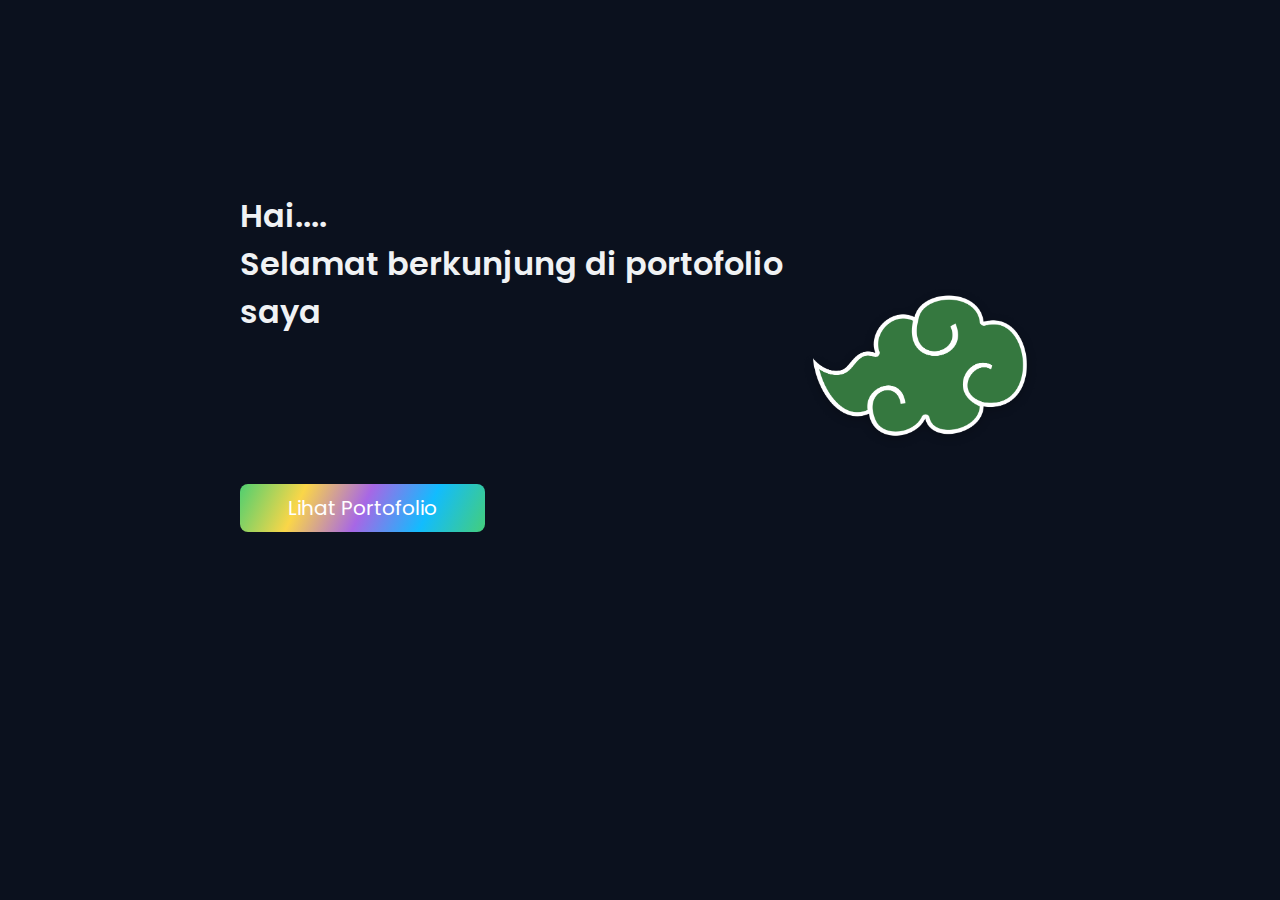
==== portofolio_nestvacation.html @ 0ee72b0e "first commit" ====
<!DOCTYPE html>
<html lang="en">
<head>
    <meta charset="UTF-8">
    <meta http-equiv="X-UA-Compatible" content="IE=edge">
    <meta name="viewport" content="width=device-width, initial-scale=1.0">

    <!--=============== FAVICON ===============-->
    <link rel="shortcut icon" href="assets/img/" type="image/x-icon">

    <!--=============== BOXICONS ===============-->
    <link href='https://unpkg.com/boxicons@2.1.4/css/boxicons.min.css' rel='stylesheet'>
    

    <!--=============== SWIPER CSS ===============-->
    <link rel="stylesheet" href="assets/css/swiper-bundle.min.css">

    <!--=============== CSS ===============-->
    <link rel="stylesheet" href="assets/css/styles_portof_nestvacation.css">

    <title>Portofolio Nestvacation</title>
</head>
    <section class="pembukaan__container container grid">
    <div class="n_1">
            <h1>Hai.... <br>
                Selamat berkunjung di portofolio saya
                <br>
                <br><br><br>
                <div class="button">
                    <button>Lihat Portofolio</button>
                    <svg version="1.1" xmlns="http://www.w3.org/2000/svg" x="0px" y="0px" viewBox="0 0 234.6 61.3" preserveAspectRatio="none" xml:space="preserve">
                    <filter id="glow">
                        <feGaussianBlur class="blur" result="coloredBlur" stdDeviation="2"></feGaussianBlur>
                        <feTurbulence type="fractalNoise" baseFrequency="0.075" numOctaves="0.3" result="turbulence"></feTurbulence>
                    <feDisplacementMap in="SourceGraphic" in2="turbulence" scale="30" xChannelSelector="R" yChannelSelector="G" result="displace"></feDisplacementMap>
                        <feMerge>
                        <feMergeNode in="coloredBlur"></feMergeNode>
                        <feMergeNode in="coloredBlur"></feMergeNode>
                        <feMergeNode in="coloredBlur"></feMergeNode>
                        <feMergeNode in="displace"></feMergeNode>
                        <feMergeNode in="SourceGraphic"></feMergeNode>
                        </feMerge>
                    </filter>
                    <path class="voltage line-1" d="m216.3 51.2c-3.7 0-3.7-1.1-7.3-1.1-3.7 0-3.7 6.8-7.3 6.8-3.7 0-3.7-4.6-7.3-4.6-3.7 0-3.7 3.6-7.3 3.6-3.7 0-3.7-0.9-7.3-0.9-3.7 0-3.7-2.7-7.3-2.7-3.7 0-3.7 7.8-7.3 7.8-3.7 0-3.7-4.9-7.3-4.9-3.7 0-3.7-7.8-7.3-7.8-3.7 0-3.7-1.1-7.3-1.1-3.7 0-3.7 3.1-7.3 3.1-3.7 0-3.7 10.9-7.3 10.9-3.7 0-3.7-12.5-7.3-12.5-3.7 0-3.7 4.6-7.3 4.6-3.7 0-3.7 4.5-7.3 4.5-3.7 0-3.7 3.6-7.3 3.6-3.7 0-3.7-10-7.3-10-3.7 0-3.7-0.4-7.3-0.4-3.7 0-3.7 2.3-7.3 2.3-3.7 0-3.7 7.1-7.3 7.1-3.7 0-3.7-11.2-7.3-11.2-3.7 0-3.7 3.5-7.3 3.5-3.7 0-3.7 3.6-7.3 3.6-3.7 0-3.7-2.9-7.3-2.9-3.7 0-3.7 8.4-7.3 8.4-3.7 0-3.7-14.6-7.3-14.6-3.7 0-3.7 5.8-7.3 5.8-2.2 0-3.8-0.4-5.5-1.5-1.8-1.1-1.8-2.9-2.9-4.8-1-1.8 1.9-2.7 1.9-4.8 0-3.4-2.1-3.4-2.1-6.8s-9.9-3.4-9.9-6.8 8-3.4 8-6.8c0-2.2 2.1-2.4 3.1-4.2 1.1-1.8 0.2-3.9 2-5 1.8-1 3.1-7.9 5.3-7.9 3.7 0 3.7 0.9 7.3 0.9 3.7 0 3.7 6.7 7.3 6.7 3.7 0 3.7-1.8 7.3-1.8 3.7 0 3.7-0.6 7.3-0.6 3.7 0 3.7-7.8 7.3-7.8h7.3c3.7 0 3.7 4.7 7.3 4.7 3.7 0 3.7-1.1 7.3-1.1 3.7 0 3.7 11.6 7.3 11.6 3.7 0 3.7-2.6 7.3-2.6 3.7 0 3.7-12.9 7.3-12.9 3.7 0 3.7 10.9 7.3 10.9 3.7 0 3.7 1.3 7.3 1.3 3.7 0 3.7-8.7 7.3-8.7 3.7 0 3.7 11.5 7.3 11.5 3.7 0 3.7-1.4 7.3-1.4 3.7 0 3.7-2.6 7.3-2.6 3.7 0 3.7-5.8 7.3-5.8 3.7 0 3.7-1.3 7.3-1.3 3.7 0 3.7 6.6 7.3 6.6s3.7-9.3 7.3-9.3c3.7 0 3.7 0.2 7.3 0.2 3.7 0 3.7 8.5 7.3 8.5 3.7 0 3.7 0.2 7.3 0.2 3.7 0 3.7-1.5 7.3-1.5 3.7 0 3.7 1.6 7.3 1.6s3.7-5.1 7.3-5.1c2.2 0 0.6 9.6 2.4 10.7s4.1-2 5.1-0.1c1 1.8 10.3 2.2 10.3 4.3 0 3.4-10.7 3.4-10.7 6.8s1.2 3.4 1.2 6.8 1.9 3.4 1.9 6.8c0 2.2 7.2 7.7 6.2 9.5-1.1 1.8-12.3-6.5-14.1-5.5-1.7 0.9-0.1 6.2-2.2 6.2z" fill="transparent" stroke="#fff"></path>
                    <path class="voltage line-2" d="m216.3 52.1c-3 0-3-0.5-6-0.5s-3 3-6 3-3-2-6-2-3 1.6-6 1.6-3-0.4-6-0.4-3-1.2-6-1.2-3 3.4-6 3.4-3-2.2-6-2.2-3-3.4-6-3.4-3-0.5-6-0.5-3 1.4-6 1.4-3 4.8-6 4.8-3-5.5-6-5.5-3 2-6 2-3 2-6 2-3 1.6-6 1.6-3-4.4-6-4.4-3-0.2-6-0.2-3 1-6 1-3 3.1-6 3.1-3-4.9-6-4.9-3 1.5-6 1.5-3 1.6-6 1.6-3-1.3-6-1.3-3 3.7-6 3.7-3-6.4-6-6.4-3 2.5-6 2.5h-6c-3 0-3-0.6-6-0.6s-3-1.4-6-1.4-3 0.9-6 0.9-3 4.3-6 4.3-3-3.5-6-3.5c-2.2 0-3.4-1.3-5.2-2.3-1.8-1.1-3.6-1.5-4.6-3.3s-4.4-3.5-4.4-5.7c0-3.4 0.4-3.4 0.4-6.8s2.9-3.4 2.9-6.8-0.8-3.4-0.8-6.8c0-2.2 0.3-4.2 1.3-5.9 1.1-1.8 0.8-6.2 2.6-7.3 1.8-1 5.5-2 7.7-2 3 0 3 2 6 2s3-0.5 6-0.5 3 5.1 6 5.1 3-1.1 6-1.1 3-5.6 6-5.6 3 4.8 6 4.8 3 0.6 6 0.6 3-3.8 6-3.8 3 5.1 6 5.1 3-0.6 6-0.6 3-1.2 6-1.2 3-2.6 6-2.6 3-0.6 6-0.6 3 2.9 6 2.9 3-4.1 6-4.1 3 0.1 6 0.1 3 3.7 6 3.7 3 0.1 6 0.1 3-0.6 6-0.6 3 0.7 6 0.7 3-2.2 6-2.2 3 4.4 6 4.4 3-1.7 6-1.7 3-4 6-4 3 4.7 6 4.7 3-0.5 6-0.5 3-0.8 6-0.8 3-3.8 6-3.8 3 6.3 6 6.3 3-4.8 6-4.8 3 1.9 6 1.9 3-1.9 6-1.9 3 1.3 6 1.3c2.2 0 5-0.5 6.7 0.5 1.8 1.1 2.4 4 3.5 5.8 1 1.8 0.3 3.7 0.3 5.9 0 3.4 3.4 3.4 3.4 6.8s-3.3 3.4-3.3 6.8 4 3.4 4 6.8c0 2.2-6 2.7-7 4.4-1.1 1.8 1.1 6.7-0.7 7.7-1.6 0.8-4.7-1.1-6.8-1.1z" fill="transparent" stroke="#fff"></path>
                    </svg>
                    <div class="dots">
                    <div class="dot dot-1"></div>
                    <div class="dot dot-2"></div>
                    <div class="dot dot-3"></div>
                    <div class="dot dot-4"></div>
                    <div class="dot dot-5"></div>
                    </div>
                </div>
            </h1>
        <img src="assets/img/logoku.png" alt="" class="img__logoku">
    </div>
</section>
</html>
---- assets/css/styles_portof_nestvacation.css ----
/*=============== GOOGLE FONTS ===============*/
@import url("https://fonts.googleapis.com/css2?family=Poppins:wght@400;500;600&display=swap");

    /*=============== VARIABLES CSS ===============*/
:root {
        --header-height: 3.5rem;
    
        /*========== Colors ==========*/
        /*Color mode HSL(hue, saturation, lightness)*/
        /*
            Purple: hsl(250, 66%, 75%)
            Blue: hsl(207, 90%, 72%)
            Pink: hsl(356, 66%, 75%)
            Teal: hsl(174, 63%, 62%)
            66 , 70 , 62
        */
        --first-hue: 207;
        --sat: 66%;
        --lig: 75%;
        --second-hue: 219;
        --first-color: hsl(var(--first-hue), var(--sat), var(--lig));
        --first-color-alt: hsl(var(--first-hue), var(--sat), 68%); /* -4% */
        --title-color: hsl(var(--second-hue), 15%, 95%);
        --text-color: hsl(var(--second-hue), 8%, 75%);
        --text-color-light: hsl(var(--second-hue), 4%, 55%);
        --body-color: hsl(var(--second-hue), 48%, 8%);
        --container-color: hsl(var(--second-hue), 32%, 12%);
    
        /*========== Font and typography ==========*/
        /*.5rem = 8px | 1rem = 16px ...*/
        --body-font: 'Poppins', sans-serif;
        --biggest-font-size: 1.75rem;
        --h1-font-size: 1.5rem;
        --h2-font-size: 1.25rem;
        --h3-font-size: 1rem;
        --normal-font-size: .938rem;
        --small-font-size: .813rem;
        --smaller-font-size: .75rem;
        --tiny-font-size: .625rem;
    
        /*========== Font weight ==========*/
        --font-medium: 500;
        --font-semibold: 600;
    
        /*========== z index ==========*/
        --z-tooltip: 10;
        --z-fixed: 100;
        --z-modal: 1000;
    }

    /* Responsive typography */
    @media screen and (min-width: 968px) {
        :root {
        --biggest-font-size: 2.5rem;
        --h1-font-size: 2.25rem;
        --h2-font-size: 1.5rem;
        --h3-font-size: 1.25rem;
        --normal-font-size: 1rem;
        --small-font-size: .875rem;
        --smaller-font-size: .813rem;
        }
    }
    
/*=============== BASE ===============*/
    * {
        box-sizing: border-box;
        padding: 0;
        margin: 0;
    }
    
    html {
        scroll-behavior: smooth;
    }
    
    body,
    button,
    input,
    textarea {
        font-family: var(--body-font);
        font-size: var(--normal-font-size);
    }
    
    body {
        background-color: var(--body-color);
        color: var(--text-color);
        transition: .4s; /* for light mode animation */
    }
    
    h1, h2, h3 {
        color: var(--title-color);
        font-weight: var(--font-semibold);
    }
    
    ul {
        list-style: none;
    }
    
    a {
        text-decoration: none;
    }
    
    button {
        cursor: pointer;
        border: none;
        outline: none;
    }
    
    img {
        max-width: 100%;
        height: auto;
    }

/*============== REUSABLE CSS CLASSES ===============*/
    .container {
        max-width: 100%;
        margin-left: 1rem;
        margin-right: 1rem;
    }
    
    .grid {
        display: grid;
        gap: 1.25rem;
    }
    
    .main {
        overflow: hidden;
    }
    
    .section {
        padding: 4.5rem 0 1rem;
    }
    
    .section__title, 
    .section__subtitle {
        text-align: center;
    }
    
    .section__title {
        font-size: var(--h2-font-size);
        color: var(--first-color);
        margin-bottom: 2rem;
    }
    
    .section__subtitle {
        display: block;
        font-size: var(--smaller-font-size);
        color: var(--text-color-light);
    }
    
/* button listrik */

    .button {
        position: absolute;
    }
    
    .button button {
        color: white;
        padding: 1rem 3rem 1rem 3rem;
        border-radius: 8px;
        font-size: 1.25rem;
        line-height: 1rem;
        background: linear-gradient(115deg,#4fcf70,#fad648,#a767e5,#12bcfe,#44ce7b);
    }

    .codepen-button:hover::before {
    animation-play-state: running;
    transition-duration: 0.75s;
    translate: 0% 0%;
    }
    
    .button button:hover {
        cursor: pointer;
        background: #0F1C53;
    }
    
    .button button:hover + svg, .button button:hover + svg + .dots {
        opacity: 1;
    }
    
    .button svg {
        display: block;
        position: absolute;
        top: -0.75em;
        left: -0.25em;
        width: calc(100% + 0.5em);
        height: calc(100% + 1.5em);
        pointer-events: none;
        opacity: 0;
        transition: opacity 0.4s;
        transition-delay: 0.1s;
    }
    
    .button svg path {
        stroke-dasharray: 100;
        filter: url("#glow");
    }
    
    .button svg path.line-1 {
        stroke: #f6de8d;
        stroke-dashoffset: 0;
        animation: spark-1 3s linear infinite;
    }
    
    .button svg path.line-2 {
        stroke: #6bfeff;
        stroke-dashoffset: 500;
        animation: spark-2 3s linear infinite;
    }
    
    .button .dots {
        opacity: 0;
        transition: opacity 0.3s;
        transition-delay: 0.4s;
    }
    
    .button .dots .dot {
        width: 1rem;
        height: 1rem;
        background: white;
        border-radius: 100%;
        position: absolute;
        opacity: 0;
    }
    
    .button .dots .dot-1 {
        top: 0;
        left: 20%;
        animation: fly-up 3s linear infinite;
    }
    
    .button .dots .dot-2 {
        top: 0;
        left: 55%;
        animation: fly-up 3s linear infinite;
        animation-delay: 0.5s;
    }
    
    .button .dots .dot-3 {
        top: 0;
        left: 80%;
        animation: fly-up 3s linear infinite;
        animation-delay: 1s;
    }
    
    .button .dots .dot-4 {
        bottom: 0;
        left: 30%;
        animation: fly-down 3s linear infinite;
        animation-delay: 2.5s;
    }
    
    .button .dots .dot-5 {
        bottom: 0;
        left: 65%;
        animation: fly-down 3s linear infinite;
        animation-delay: 1.5s;
    }
    
    @keyframes spark-1 {
        to {
        stroke-dashoffset: -1000;
        }
    }
    
    @keyframes spark-2 {
        to {
        stroke-dashoffset: -500;
        }
    }
    
    @keyframes fly-up {
        0% {
        opacity: 0;
        transform: translateY(0) scale(0.2);
        }
    
        5% {
        opacity: 1;
        transform: translateY(-1.5rem) scale(0.4);
        }
    
        10%, 100% {
        opacity: 0;
        transform: translateY(-3rem) scale(0.2);
        }
    }
    
    @keyframes fly-down {
        0% {
        opacity: 0;
        transform: translateY(0) scale(0.2);
        }
    
        5% {
        opacity: 1;
        transform: translateY(1.5rem) scale(0.4);
        }
    
        10%, 100% {
        opacity: 0;
        transform: translateY(3rem) scale(0.2);
        }
    }

    /* pembukaan  */
    .pembukaan__container{
    position: relative;
    padding: 8rem 5rem 8rem 5rem;
    align-items: center;
    justify-content: center;
    margin: 4rem 10rem 4rem 10rem;

    }

    .img__logoku{
        width: 30%;
        align-items: center;
        justify-content: center;
        padding-top: 4rem;
    }
    
    .n_1{
        justify-content: space-between;
        display: flex;
        align-items: center;
    }
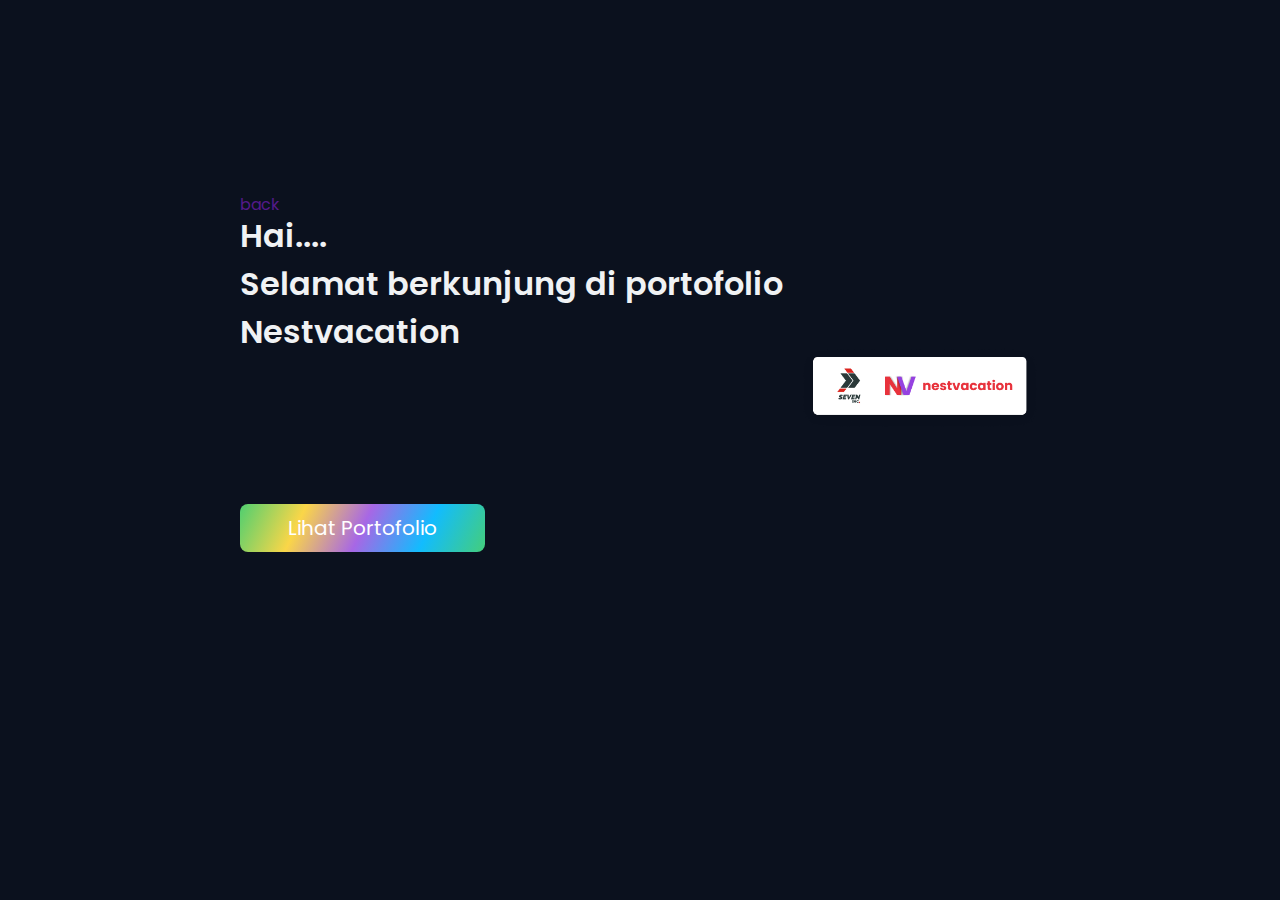
==== commit 75fc5002: "update warna" ====
--- a/portofolio_nestvacation.html
+++ b/portofolio_nestvacation.html
@@ -20,40 +20,57 @@
 
     <title>Portofolio Nestvacation</title>
 </head>
+
+<body>
     <section class="pembukaan__container container grid">
-    <div class="n_1">
-            <h1>Hai.... <br>
-                Selamat berkunjung di portofolio saya
-                <br>
-                <br><br><br>
-                <div class="button">
-                    <button>Lihat Portofolio</button>
-                    <svg version="1.1" xmlns="http://www.w3.org/2000/svg" x="0px" y="0px" viewBox="0 0 234.6 61.3" preserveAspectRatio="none" xml:space="preserve">
-                    <filter id="glow">
-                        <feGaussianBlur class="blur" result="coloredBlur" stdDeviation="2"></feGaussianBlur>
-                        <feTurbulence type="fractalNoise" baseFrequency="0.075" numOctaves="0.3" result="turbulence"></feTurbulence>
-                    <feDisplacementMap in="SourceGraphic" in2="turbulence" scale="30" xChannelSelector="R" yChannelSelector="G" result="displace"></feDisplacementMap>
-                        <feMerge>
-                        <feMergeNode in="coloredBlur"></feMergeNode>
-                        <feMergeNode in="coloredBlur"></feMergeNode>
-                        <feMergeNode in="coloredBlur"></feMergeNode>
-                        <feMergeNode in="displace"></feMergeNode>
-                        <feMergeNode in="SourceGraphic"></feMergeNode>
-                        </feMerge>
-                    </filter>
-                    <path class="voltage line-1" d="m216.3 51.2c-3.7 0-3.7-1.1-7.3-1.1-3.7 0-3.7 6.8-7.3 6.8-3.7 0-3.7-4.6-7.3-4.6-3.7 0-3.7 3.6-7.3 3.6-3.7 0-3.7-0.9-7.3-0.9-3.7 0-3.7-2.7-7.3-2.7-3.7 0-3.7 7.8-7.3 7.8-3.7 0-3.7-4.9-7.3-4.9-3.7 0-3.7-7.8-7.3-7.8-3.7 0-3.7-1.1-7.3-1.1-3.7 0-3.7 3.1-7.3 3.1-3.7 0-3.7 10.9-7.3 10.9-3.7 0-3.7-12.5-7.3-12.5-3.7 0-3.7 4.6-7.3 4.6-3.7 0-3.7 4.5-7.3 4.5-3.7 0-3.7 3.6-7.3 3.6-3.7 0-3.7-10-7.3-10-3.7 0-3.7-0.4-7.3-0.4-3.7 0-3.7 2.3-7.3 2.3-3.7 0-3.7 7.1-7.3 7.1-3.7 0-3.7-11.2-7.3-11.2-3.7 0-3.7 3.5-7.3 3.5-3.7 0-3.7 3.6-7.3 3.6-3.7 0-3.7-2.9-7.3-2.9-3.7 0-3.7 8.4-7.3 8.4-3.7 0-3.7-14.6-7.3-14.6-3.7 0-3.7 5.8-7.3 5.8-2.2 0-3.8-0.4-5.5-1.5-1.8-1.1-1.8-2.9-2.9-4.8-1-1.8 1.9-2.7 1.9-4.8 0-3.4-2.1-3.4-2.1-6.8s-9.9-3.4-9.9-6.8 8-3.4 8-6.8c0-2.2 2.1-2.4 3.1-4.2 1.1-1.8 0.2-3.9 2-5 1.8-1 3.1-7.9 5.3-7.9 3.7 0 3.7 0.9 7.3 0.9 3.7 0 3.7 6.7 7.3 6.7 3.7 0 3.7-1.8 7.3-1.8 3.7 0 3.7-0.6 7.3-0.6 3.7 0 3.7-7.8 7.3-7.8h7.3c3.7 0 3.7 4.7 7.3 4.7 3.7 0 3.7-1.1 7.3-1.1 3.7 0 3.7 11.6 7.3 11.6 3.7 0 3.7-2.6 7.3-2.6 3.7 0 3.7-12.9 7.3-12.9 3.7 0 3.7 10.9 7.3 10.9 3.7 0 3.7 1.3 7.3 1.3 3.7 0 3.7-8.7 7.3-8.7 3.7 0 3.7 11.5 7.3 11.5 3.7 0 3.7-1.4 7.3-1.4 3.7 0 3.7-2.6 7.3-2.6 3.7 0 3.7-5.8 7.3-5.8 3.7 0 3.7-1.3 7.3-1.3 3.7 0 3.7 6.6 7.3 6.6s3.7-9.3 7.3-9.3c3.7 0 3.7 0.2 7.3 0.2 3.7 0 3.7 8.5 7.3 8.5 3.7 0 3.7 0.2 7.3 0.2 3.7 0 3.7-1.5 7.3-1.5 3.7 0 3.7 1.6 7.3 1.6s3.7-5.1 7.3-5.1c2.2 0 0.6 9.6 2.4 10.7s4.1-2 5.1-0.1c1 1.8 10.3 2.2 10.3 4.3 0 3.4-10.7 3.4-10.7 6.8s1.2 3.4 1.2 6.8 1.9 3.4 1.9 6.8c0 2.2 7.2 7.7 6.2 9.5-1.1 1.8-12.3-6.5-14.1-5.5-1.7 0.9-0.1 6.2-2.2 6.2z" fill="transparent" stroke="#fff"></path>
-                    <path class="voltage line-2" d="m216.3 52.1c-3 0-3-0.5-6-0.5s-3 3-6 3-3-2-6-2-3 1.6-6 1.6-3-0.4-6-0.4-3-1.2-6-1.2-3 3.4-6 3.4-3-2.2-6-2.2-3-3.4-6-3.4-3-0.5-6-0.5-3 1.4-6 1.4-3 4.8-6 4.8-3-5.5-6-5.5-3 2-6 2-3 2-6 2-3 1.6-6 1.6-3-4.4-6-4.4-3-0.2-6-0.2-3 1-6 1-3 3.1-6 3.1-3-4.9-6-4.9-3 1.5-6 1.5-3 1.6-6 1.6-3-1.3-6-1.3-3 3.7-6 3.7-3-6.4-6-6.4-3 2.5-6 2.5h-6c-3 0-3-0.6-6-0.6s-3-1.4-6-1.4-3 0.9-6 0.9-3 4.3-6 4.3-3-3.5-6-3.5c-2.2 0-3.4-1.3-5.2-2.3-1.8-1.1-3.6-1.5-4.6-3.3s-4.4-3.5-4.4-5.7c0-3.4 0.4-3.4 0.4-6.8s2.9-3.4 2.9-6.8-0.8-3.4-0.8-6.8c0-2.2 0.3-4.2 1.3-5.9 1.1-1.8 0.8-6.2 2.6-7.3 1.8-1 5.5-2 7.7-2 3 0 3 2 6 2s3-0.5 6-0.5 3 5.1 6 5.1 3-1.1 6-1.1 3-5.6 6-5.6 3 4.8 6 4.8 3 0.6 6 0.6 3-3.8 6-3.8 3 5.1 6 5.1 3-0.6 6-0.6 3-1.2 6-1.2 3-2.6 6-2.6 3-0.6 6-0.6 3 2.9 6 2.9 3-4.1 6-4.1 3 0.1 6 0.1 3 3.7 6 3.7 3 0.1 6 0.1 3-0.6 6-0.6 3 0.7 6 0.7 3-2.2 6-2.2 3 4.4 6 4.4 3-1.7 6-1.7 3-4 6-4 3 4.7 6 4.7 3-0.5 6-0.5 3-0.8 6-0.8 3-3.8 6-3.8 3 6.3 6 6.3 3-4.8 6-4.8 3 1.9 6 1.9 3-1.9 6-1.9 3 1.3 6 1.3c2.2 0 5-0.5 6.7 0.5 1.8 1.1 2.4 4 3.5 5.8 1 1.8 0.3 3.7 0.3 5.9 0 3.4 3.4 3.4 3.4 6.8s-3.3 3.4-3.3 6.8 4 3.4 4 6.8c0 2.2-6 2.7-7 4.4-1.1 1.8 1.1 6.7-0.7 7.7-1.6 0.8-4.7-1.1-6.8-1.1z" fill="transparent" stroke="#fff"></path>
-                    </svg>
-                    <div class="dots">
-                    <div class="dot dot-1"></div>
-                    <div class="dot dot-2"></div>
-                    <div class="dot dot-3"></div>
-                    <div class="dot dot-4"></div>
-                    <div class="dot dot-5"></div>
+        <div>
+            <a href="" class="button" onclick="goToIndex()"> back</a>
+
+        
+        </div>
+        <div class="n_1">
+                <h1>Hai.... <br>
+                    Selamat berkunjung di portofolio Nestvacation
+                    <br>
+                    <br><br><br>
+                    <div class="button">
+                        <button>Lihat Portofolio</button>
+                        <svg version="1.1" xmlns="http://www.w3.org/2000/svg" x="0px" y="0px" viewBox="0 0 234.6 61.3" preserveAspectRatio="none" xml:space="preserve">
+                        <filter id="glow">
+                            <feGaussianBlur class="blur" result="coloredBlur" stdDeviation="2"></feGaussianBlur>
+                            <feTurbulence type="fractalNoise" baseFrequency="0.075" numOctaves="0.3" result="turbulence"></feTurbulence>
+                        <feDisplacementMap in="SourceGraphic" in2="turbulence" scale="30" xChannelSelector="R" yChannelSelector="G" result="displace"></feDisplacementMap>
+                            <feMerge>
+                            <feMergeNode in="coloredBlur"></feMergeNode>
+                            <feMergeNode in="coloredBlur"></feMergeNode>
+                            <feMergeNode in="coloredBlur"></feMergeNode>
+                            <feMergeNode in="displace"></feMergeNode>
+                            <feMergeNode in="SourceGraphic"></feMergeNode>
+                            </feMerge>
+                        </filter>
+                        <path class="voltage line-1" d="m216.3 51.2c-3.7 0-3.7-1.1-7.3-1.1-3.7 0-3.7 6.8-7.3 6.8-3.7 0-3.7-4.6-7.3-4.6-3.7 0-3.7 3.6-7.3 3.6-3.7 0-3.7-0.9-7.3-0.9-3.7 0-3.7-2.7-7.3-2.7-3.7 0-3.7 7.8-7.3 7.8-3.7 0-3.7-4.9-7.3-4.9-3.7 0-3.7-7.8-7.3-7.8-3.7 0-3.7-1.1-7.3-1.1-3.7 0-3.7 3.1-7.3 3.1-3.7 0-3.7 10.9-7.3 10.9-3.7 0-3.7-12.5-7.3-12.5-3.7 0-3.7 4.6-7.3 4.6-3.7 0-3.7 4.5-7.3 4.5-3.7 0-3.7 3.6-7.3 3.6-3.7 0-3.7-10-7.3-10-3.7 0-3.7-0.4-7.3-0.4-3.7 0-3.7 2.3-7.3 2.3-3.7 0-3.7 7.1-7.3 7.1-3.7 0-3.7-11.2-7.3-11.2-3.7 0-3.7 3.5-7.3 3.5-3.7 0-3.7 3.6-7.3 3.6-3.7 0-3.7-2.9-7.3-2.9-3.7 0-3.7 8.4-7.3 8.4-3.7 0-3.7-14.6-7.3-14.6-3.7 0-3.7 5.8-7.3 5.8-2.2 0-3.8-0.4-5.5-1.5-1.8-1.1-1.8-2.9-2.9-4.8-1-1.8 1.9-2.7 1.9-4.8 0-3.4-2.1-3.4-2.1-6.8s-9.9-3.4-9.9-6.8 8-3.4 8-6.8c0-2.2 2.1-2.4 3.1-4.2 1.1-1.8 0.2-3.9 2-5 1.8-1 3.1-7.9 5.3-7.9 3.7 0 3.7 0.9 7.3 0.9 3.7 0 3.7 6.7 7.3 6.7 3.7 0 3.7-1.8 7.3-1.8 3.7 0 3.7-0.6 7.3-0.6 3.7 0 3.7-7.8 7.3-7.8h7.3c3.7 0 3.7 4.7 7.3 4.7 3.7 0 3.7-1.1 7.3-1.1 3.7 0 3.7 11.6 7.3 11.6 3.7 0 3.7-2.6 7.3-2.6 3.7 0 3.7-12.9 7.3-12.9 3.7 0 3.7 10.9 7.3 10.9 3.7 0 3.7 1.3 7.3 1.3 3.7 0 3.7-8.7 7.3-8.7 3.7 0 3.7 11.5 7.3 11.5 3.7 0 3.7-1.4 7.3-1.4 3.7 0 3.7-2.6 7.3-2.6 3.7 0 3.7-5.8 7.3-5.8 3.7 0 3.7-1.3 7.3-1.3 3.7 0 3.7 6.6 7.3 6.6s3.7-9.3 7.3-9.3c3.7 0 3.7 0.2 7.3 0.2 3.7 0 3.7 8.5 7.3 8.5 3.7 0 3.7 0.2 7.3 0.2 3.7 0 3.7-1.5 7.3-1.5 3.7 0 3.7 1.6 7.3 1.6s3.7-5.1 7.3-5.1c2.2 0 0.6 9.6 2.4 10.7s4.1-2 5.1-0.1c1 1.8 10.3 2.2 10.3 4.3 0 3.4-10.7 3.4-10.7 6.8s1.2 3.4 1.2 6.8 1.9 3.4 1.9 6.8c0 2.2 7.2 7.7 6.2 9.5-1.1 1.8-12.3-6.5-14.1-5.5-1.7 0.9-0.1 6.2-2.2 6.2z" fill="transparent" stroke="#fff"></path>
+                        <path class="voltage line-2" d="m216.3 52.1c-3 0-3-0.5-6-0.5s-3 3-6 3-3-2-6-2-3 1.6-6 1.6-3-0.4-6-0.4-3-1.2-6-1.2-3 3.4-6 3.4-3-2.2-6-2.2-3-3.4-6-3.4-3-0.5-6-0.5-3 1.4-6 1.4-3 4.8-6 4.8-3-5.5-6-5.5-3 2-6 2-3 2-6 2-3 1.6-6 1.6-3-4.4-6-4.4-3-0.2-6-0.2-3 1-6 1-3 3.1-6 3.1-3-4.9-6-4.9-3 1.5-6 1.5-3 1.6-6 1.6-3-1.3-6-1.3-3 3.7-6 3.7-3-6.4-6-6.4-3 2.5-6 2.5h-6c-3 0-3-0.6-6-0.6s-3-1.4-6-1.4-3 0.9-6 0.9-3 4.3-6 4.3-3-3.5-6-3.5c-2.2 0-3.4-1.3-5.2-2.3-1.8-1.1-3.6-1.5-4.6-3.3s-4.4-3.5-4.4-5.7c0-3.4 0.4-3.4 0.4-6.8s2.9-3.4 2.9-6.8-0.8-3.4-0.8-6.8c0-2.2 0.3-4.2 1.3-5.9 1.1-1.8 0.8-6.2 2.6-7.3 1.8-1 5.5-2 7.7-2 3 0 3 2 6 2s3-0.5 6-0.5 3 5.1 6 5.1 3-1.1 6-1.1 3-5.6 6-5.6 3 4.8 6 4.8 3 0.6 6 0.6 3-3.8 6-3.8 3 5.1 6 5.1 3-0.6 6-0.6 3-1.2 6-1.2 3-2.6 6-2.6 3-0.6 6-0.6 3 2.9 6 2.9 3-4.1 6-4.1 3 0.1 6 0.1 3 3.7 6 3.7 3 0.1 6 0.1 3-0.6 6-0.6 3 0.7 6 0.7 3-2.2 6-2.2 3 4.4 6 4.4 3-1.7 6-1.7 3-4 6-4 3 4.7 6 4.7 3-0.5 6-0.5 3-0.8 6-0.8 3-3.8 6-3.8 3 6.3 6 6.3 3-4.8 6-4.8 3 1.9 6 1.9 3-1.9 6-1.9 3 1.3 6 1.3c2.2 0 5-0.5 6.7 0.5 1.8 1.1 2.4 4 3.5 5.8 1 1.8 0.3 3.7 0.3 5.9 0 3.4 3.4 3.4 3.4 6.8s-3.3 3.4-3.3 6.8 4 3.4 4 6.8c0 2.2-6 2.7-7 4.4-1.1 1.8 1.1 6.7-0.7 7.7-1.6 0.8-4.7-1.1-6.8-1.1z" fill="transparent" stroke="#fff"></path>
+                        </svg>
+                        <div class="dots">
+                        <div class="dot dot-1"></div>
+                        <div class="dot dot-2"></div>
+                        <div class="dot dot-3"></div>
+                        <div class="dot dot-4"></div>
+                        <div class="dot dot-5"></div>
+                        </div>
                     </div>
-                </div>
-            </h1>
-        <img src="assets/img/logoku.png" alt="" class="img__logoku">
-    </div>
-</section>
+                </h1>
+            <img 
+            src="assets/img/nestvacation seveninc.png" alt="" class="img__logoku">
+        </div>
+    </section>  
+</body>
+
+<script>
+    // Fungsi untuk kembali ke halaman sebelumnya
+    function goToIndex() {
+        window.location.href = 'index.html';
+    }
+</script>
+
 </html>